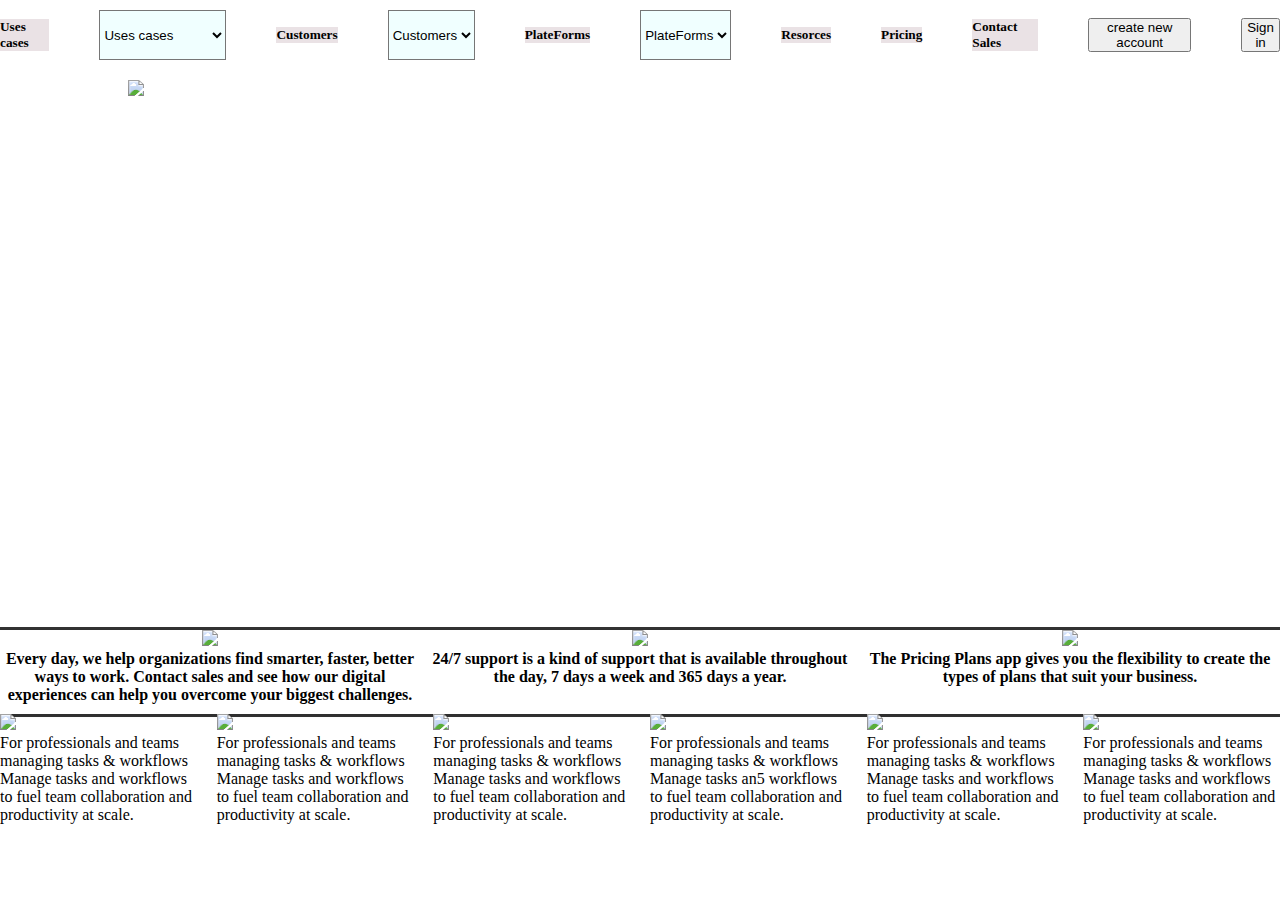
==== workycom.html @ c2faef40 "project" ====
<!DOCTYPE html>
<html lang="en">

<head>
    <meta charset="UTF-8">
    <meta http-equiv="X-UA-Compatible" content="IE=edge">
    <meta name="viewport" content="width=device-width, initial-scale=1.0">
    <title>Worky.com</title>
    <style>
        * {
            margin: 0;
            padding: 0;
            box-sizing: border-box;
        }

        #nav {
            background-color: white;
            height: 70px;
            width: 100%;
            display: flex;
            justify-content: center;
            align-items: center;
            gap: 50px;
        }

        #nav>select {
            height: 50px;
            display: flex;
            justify-content: center;
            align-items: center;
            gap: 10px;
            background-color: azure;
        }

        #nav>h5 {
            background-color: rgb(234, 226, 229);

        }

        #nav>select:hover {
            background-color: black;
            color: white;
        }

        #container {
            /* background-color: blue; */
            width: 90%;
            height: 500px;
            margin-left: auto;
        }

        #container>img {
            width: 90%;
            display: flex;
            justify-content: center;
            text-align: left;
            margin-top: 10px;
            gap: 20px;

        }

        #card {
            display: grid;
            grid-template-columns: repeat(3, 1fr);
            /* width: 90%; */
            gap: 10px;
            margin-top: 50px;
            padding-bottom: 10px;
            box-shadow: rgba(0, 0, 0, 0.16) 0px 1px 4px, rgb(51, 51, 51) 0px 0px 0px 3px;
            text-align: center;
            justify-content: center;
        }

        #card>img {
            width: 100%;
            height: 50%;
            text-align: center;
        }

        #project>div {
            display: grid;
            grid-template-columns: repeat(6, 1fr);
            width: 100%;
            height: 20%;
            gap: 20px;
            margin: auto;
            
        }

        /* #project>div>img {
            display: grid;
            grid-template-columns: repeat(6,1fr);
            width:100%;
            height: 50%;
        } */
    </style>
</head>

<body>
    <div id="nav">
        <h5>Uses cases</h5>
        <select id="Uses cases">
            <option value="Uses cases">Uses cases</option>
            <option value="Work Managment">Work Managment</option>
            <option value="Sales Crm">Sales Crm</option>
            <option value="Dev">Dev</option>
        </select>
        <h5>Customers</h5>
        <select id="Customers">
            <option value="Customers">Customers</option>
            <option value="key future">key future</option>
            <option value="integration">integration</option>
            <option value="add-ones">add</option>
        </select>

        <h5>PlateForms</h5>
        <select id="PlateForms">
            <option value="PlateForms">PlateForms</option>
            <option value="Zippo">Zippo</option>
            <option value="software">software</option>
            <option value="fare-tech">fare-tech</option>
        </select>
        <h5>Resorces</h5>
        <h5>Pricing</h5>
        <h5>Contact Sales</h5>
        <button href="create a new account.html">create new account</button>
        <button onclick="login()" href="login.html"> Sign in</button>
    </div>
    <div id="container">
        <img src="https://www.bing.com/images/blob?bcid=S4LoZKzIqwMFxrBIFjSqXA61aazO.....0M">
    </div>
    <div id="card">
        <div>
            <div>
                <img width="30%"
                    src="https://thumbs.dreamstime.com/z/contact-sales-rubber-stamp-grunge-design-dust-scratches-effects-can-be-easily-removed-clean-crisp-look-color-easily-84404906.jpg">
                    <h4>Every day, we help organizations find smarter, faster, better ways to work.
                        Contact sales and see how our digital experiences can help you overcome your biggest challenges.</h4>
            </div>
        </div>
        <div>
            <div>

                <img width="30%"
                    src="https://th.bing.com/th/id/OIP.OyogUAfzH6dv578h8_DTSgHaH0?pid=ImgDet&rs=1">
                    <h4>24/7 support is a kind of support that is available throughout the day, 7 days a week and 365 days a year. </h4>
            </div>
        </div>
        <div>
            <div>
                <img width="30%"
                    src="https://d2x3xhvgiqkx42.cloudfront.net/12345678-1234-1234-1234-1234567890ab/8769cf44-f342-494c-b25f-cc98c9da3e82/2020/11/21/83511f25-ecf9-4ba6-9510-d0902f235d09/9350efa5-c6e4-419d-899a-85b8cec71574.png">
                    <h4>The Pricing Plans app gives you the flexibility to create the types of plans that suit your business. </h4>
            </div>
        </div>
    </div>

        <div id="project">
            <div>
                <div>
                    <img width="70%"
                        src="https://dapulse-res.cloudinary.com/image/upload/Generator_featured%20images/Home%20Page%20-%202022%20Rebrand/products/wm_main_logo.png">
                    <p>For professionals and teams managing tasks & workflows
                        Manage tasks and workflows to fuel team collaboration and productivity at scale.
                    </p>
                </div>
                <div>
                    <img width="70%"
                        src="https://dapulse-res.cloudinary.com/image/upload/Generator_featured%20images/Home%20Page%20-%202022%20Rebrand/products/crm_main_logo.png">
                    <p>For professionals and teams managing tasks & workflows
                        Manage tasks and workflows to fuel team collaboration and productivity at scale.
                    </p>
                </div>
                <div>

                    <img width="70%"
                        src="https://dapulse-res.cloudinary.com/image/upload/Generator_featured%20images/Home%20Page%20-%202022%20Rebrand/products/wm_main_logo.png">
                    <p>For professionals and teams managing tasks & workflows
                        Manage tasks and workflows to fuel team collaboration and productivity at scale.
                    </p>
                </div>
                <div>
                    <img width="70%"
                        src="https://dapulse-res.cloudinary.com/image/upload/Generator_featured%20images/Home%20Page%20-%202022%20Rebrand/products/projects_main_logo.png">
                    <p>For professionals and teams managing tasks & workflows
                        Manage tasks an5 workflows to fuel team collaboration and productivity at scale.
                    </p>
                </div>
                <div>
                    <img width="70%"
                        src="https://dapulse-res.cloudinary.com/image/upload/Generator_featured%20images/Home%20Page%20-%202022%20Rebrand/products/wm_main_logo.png">
                    <p>For professionals and teams managing tasks & workflows
                        Manage tasks and workflows to fuel team collaboration and productivity at scale.
                    </p>
                </div>
                <div>
                    <img width="70%"
                        src="https://dapulse-res.cloudinary.com/image/upload/Generator_featured%20images/Home%20Page%20-%202022%20Rebrand/products/wm_main_logo.png">
                    <p>For professionals and teams managing tasks & workflows
                        Manage tasks and workflows to fuel team collaboration and productivity at scale.
                    </p>
                </div>
            </div>
            <div id="footer">
            </div>
            <div id="footer_child>"></div>
            <ul>
                <ol></ol>
            </ul>

</body>

</html>
<script>
    function login() {
        window.location.href="login.html"
        
        
    }
</script>
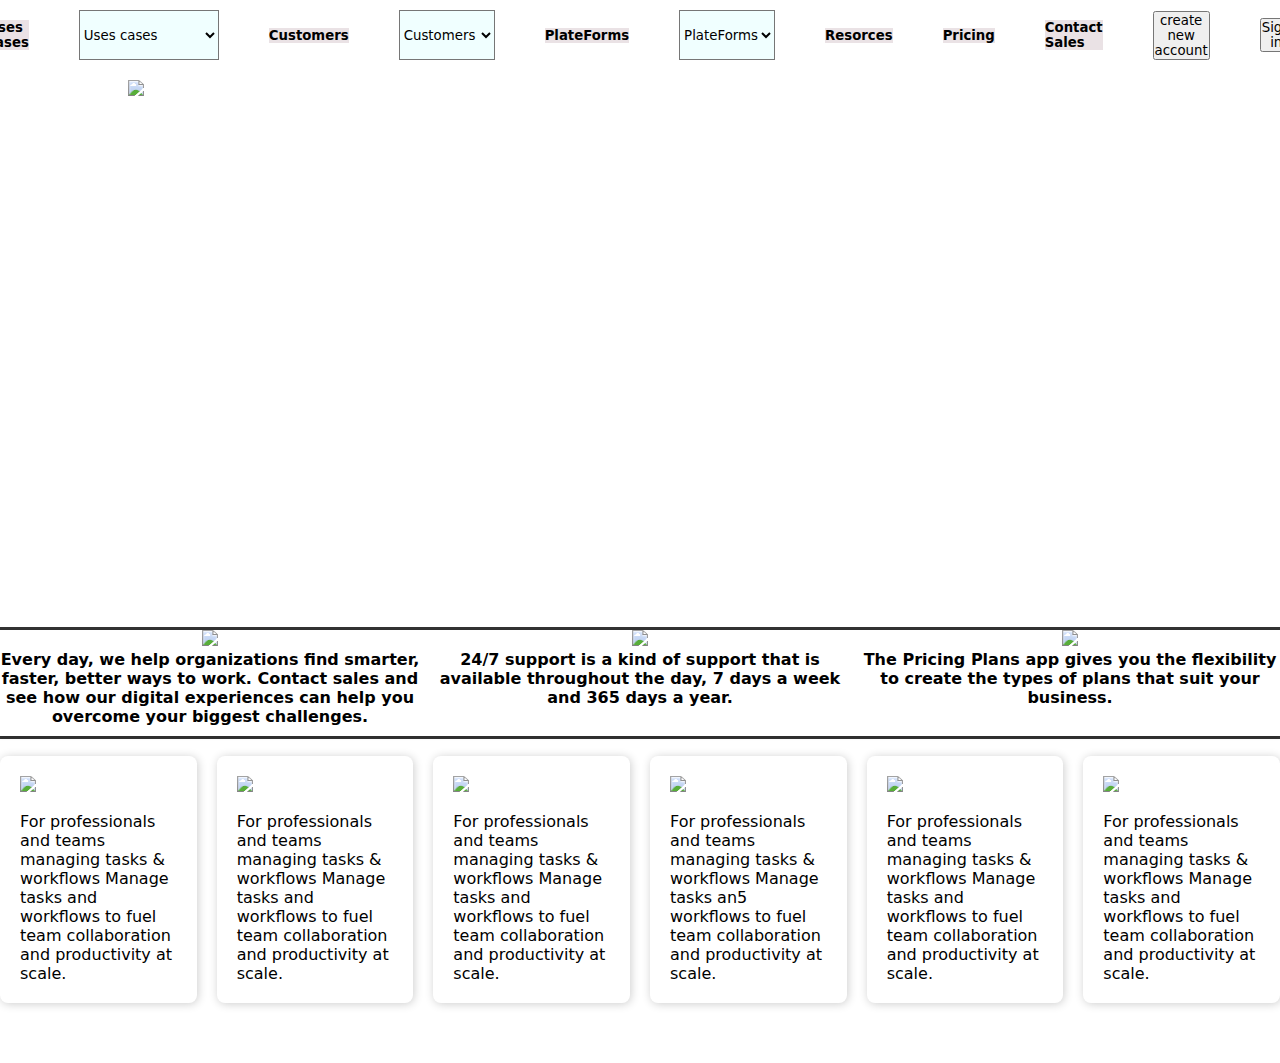
==== commit 534bd510: "css change" ====
--- a/workycom.html
+++ b/workycom.html
@@ -11,6 +11,7 @@
             margin: 0;
             padding: 0;
             box-sizing: border-box;
+            font-family: system-ui, -apple-system, BlinkMacSystemFont, 'Segoe UI', Roboto, Oxygen, Ubuntu, Cantarell, 'Open Sans', 'Helvetica Neue', sans-serif;
         }
 
         #nav {
@@ -83,8 +84,21 @@
             width: 100%;
             height: 20%;
             gap: 20px;
-            margin: auto;
-            
+            margin: 20px auto;
+            justify-content: center;
+
+        }
+
+        #project>div>div {
+            display: flex;
+            flex-direction: column;
+            gap: 20px;
+            border-radius: 8px;
+            padding: 20px;
+            box-shadow: 1px 1px 10px 0px rgb(0 0 0 / 20%);
+        }
+        #project>div>div>img{
+            width: 100%;
         }
 
         /* #project>div>img {
@@ -134,87 +148,89 @@
             <div>
                 <img width="30%"
                     src="https://thumbs.dreamstime.com/z/contact-sales-rubber-stamp-grunge-design-dust-scratches-effects-can-be-easily-removed-clean-crisp-look-color-easily-84404906.jpg">
-                    <h4>Every day, we help organizations find smarter, faster, better ways to work.
-                        Contact sales and see how our digital experiences can help you overcome your biggest challenges.</h4>
-            </div>
-        </div>
-        <div>
-            <div>
-
-                <img width="30%"
-                    src="https://th.bing.com/th/id/OIP.OyogUAfzH6dv578h8_DTSgHaH0?pid=ImgDet&rs=1">
-                    <h4>24/7 support is a kind of support that is available throughout the day, 7 days a week and 365 days a year. </h4>
+                <h4>Every day, we help organizations find smarter, faster, better ways to work.
+                    Contact sales and see how our digital experiences can help you overcome your biggest challenges.
+                </h4>
+            </div>
+        </div>
+        <div>
+            <div>
+
+                <img width="30%" src="https://th.bing.com/th/id/OIP.OyogUAfzH6dv578h8_DTSgHaH0?pid=ImgDet&rs=1">
+                <h4>24/7 support is a kind of support that is available throughout the day, 7 days a week and 365 days a
+                    year. </h4>
             </div>
         </div>
         <div>
             <div>
                 <img width="30%"
                     src="https://d2x3xhvgiqkx42.cloudfront.net/12345678-1234-1234-1234-1234567890ab/8769cf44-f342-494c-b25f-cc98c9da3e82/2020/11/21/83511f25-ecf9-4ba6-9510-d0902f235d09/9350efa5-c6e4-419d-899a-85b8cec71574.png">
-                    <h4>The Pricing Plans app gives you the flexibility to create the types of plans that suit your business. </h4>
+                <h4>The Pricing Plans app gives you the flexibility to create the types of plans that suit your
+                    business. </h4>
             </div>
         </div>
     </div>
 
-        <div id="project">
-            <div>
-                <div>
-                    <img width="70%"
-                        src="https://dapulse-res.cloudinary.com/image/upload/Generator_featured%20images/Home%20Page%20-%202022%20Rebrand/products/wm_main_logo.png">
-                    <p>For professionals and teams managing tasks & workflows
-                        Manage tasks and workflows to fuel team collaboration and productivity at scale.
-                    </p>
-                </div>
-                <div>
-                    <img width="70%"
-                        src="https://dapulse-res.cloudinary.com/image/upload/Generator_featured%20images/Home%20Page%20-%202022%20Rebrand/products/crm_main_logo.png">
-                    <p>For professionals and teams managing tasks & workflows
-                        Manage tasks and workflows to fuel team collaboration and productivity at scale.
-                    </p>
-                </div>
-                <div>
-
-                    <img width="70%"
-                        src="https://dapulse-res.cloudinary.com/image/upload/Generator_featured%20images/Home%20Page%20-%202022%20Rebrand/products/wm_main_logo.png">
-                    <p>For professionals and teams managing tasks & workflows
-                        Manage tasks and workflows to fuel team collaboration and productivity at scale.
-                    </p>
-                </div>
-                <div>
-                    <img width="70%"
-                        src="https://dapulse-res.cloudinary.com/image/upload/Generator_featured%20images/Home%20Page%20-%202022%20Rebrand/products/projects_main_logo.png">
-                    <p>For professionals and teams managing tasks & workflows
-                        Manage tasks an5 workflows to fuel team collaboration and productivity at scale.
-                    </p>
-                </div>
-                <div>
-                    <img width="70%"
-                        src="https://dapulse-res.cloudinary.com/image/upload/Generator_featured%20images/Home%20Page%20-%202022%20Rebrand/products/wm_main_logo.png">
-                    <p>For professionals and teams managing tasks & workflows
-                        Manage tasks and workflows to fuel team collaboration and productivity at scale.
-                    </p>
-                </div>
-                <div>
-                    <img width="70%"
-                        src="https://dapulse-res.cloudinary.com/image/upload/Generator_featured%20images/Home%20Page%20-%202022%20Rebrand/products/wm_main_logo.png">
-                    <p>For professionals and teams managing tasks & workflows
-                        Manage tasks and workflows to fuel team collaboration and productivity at scale.
-                    </p>
-                </div>
-            </div>
-            <div id="footer">
-            </div>
-            <div id="footer_child>"></div>
-            <ul>
-                <ol></ol>
-            </ul>
+    <div id="project">
+        <div>
+            <div>
+                <img
+                    src="https://dapulse-res.cloudinary.com/image/upload/Generator_featured%20images/Home%20Page%20-%202022%20Rebrand/products/wm_main_logo.png">
+                <p>For professionals and teams managing tasks & workflows
+                    Manage tasks and workflows to fuel team collaboration and productivity at scale.
+                </p>
+            </div>
+            <div>
+                <img
+                    src="https://dapulse-res.cloudinary.com/image/upload/Generator_featured%20images/Home%20Page%20-%202022%20Rebrand/products/crm_main_logo.png">
+                <p>For professionals and teams managing tasks & workflows
+                    Manage tasks and workflows to fuel team collaboration and productivity at scale.
+                </p>
+            </div>
+            <div>
+
+                <img
+                    src="https://dapulse-res.cloudinary.com/image/upload/Generator_featured%20images/Home%20Page%20-%202022%20Rebrand/products/wm_main_logo.png">
+                <p>For professionals and teams managing tasks & workflows
+                    Manage tasks and workflows to fuel team collaboration and productivity at scale.
+                </p>
+            </div>
+            <div>
+                <img
+                    src="https://dapulse-res.cloudinary.com/image/upload/Generator_featured%20images/Home%20Page%20-%202022%20Rebrand/products/projects_main_logo.png">
+                <p>For professionals and teams managing tasks & workflows
+                    Manage tasks an5 workflows to fuel team collaboration and productivity at scale.
+                </p>
+            </div>
+            <div>
+                <img
+                    src="https://dapulse-res.cloudinary.com/image/upload/Generator_featured%20images/Home%20Page%20-%202022%20Rebrand/products/wm_main_logo.png">
+                <p>For professionals and teams managing tasks & workflows
+                    Manage tasks and workflows to fuel team collaboration and productivity at scale.
+                </p>
+            </div>
+            <div>
+                <img
+                    src="https://dapulse-res.cloudinary.com/image/upload/Generator_featured%20images/Home%20Page%20-%202022%20Rebrand/products/wm_main_logo.png">
+                <p>For professionals and teams managing tasks & workflows
+                    Manage tasks and workflows to fuel team collaboration and productivity at scale.
+                </p>
+            </div>
+        </div>
+        <div id="footer">
+        </div>
+        <div id="footer_child>"></div>
+        <ul>
+            <ol></ol>
+        </ul>
 
 </body>
 
 </html>
 <script>
     function login() {
-        window.location.href="login.html"
-        
-        
+        window.location.href = "login.html"
+
+
     }
 </script>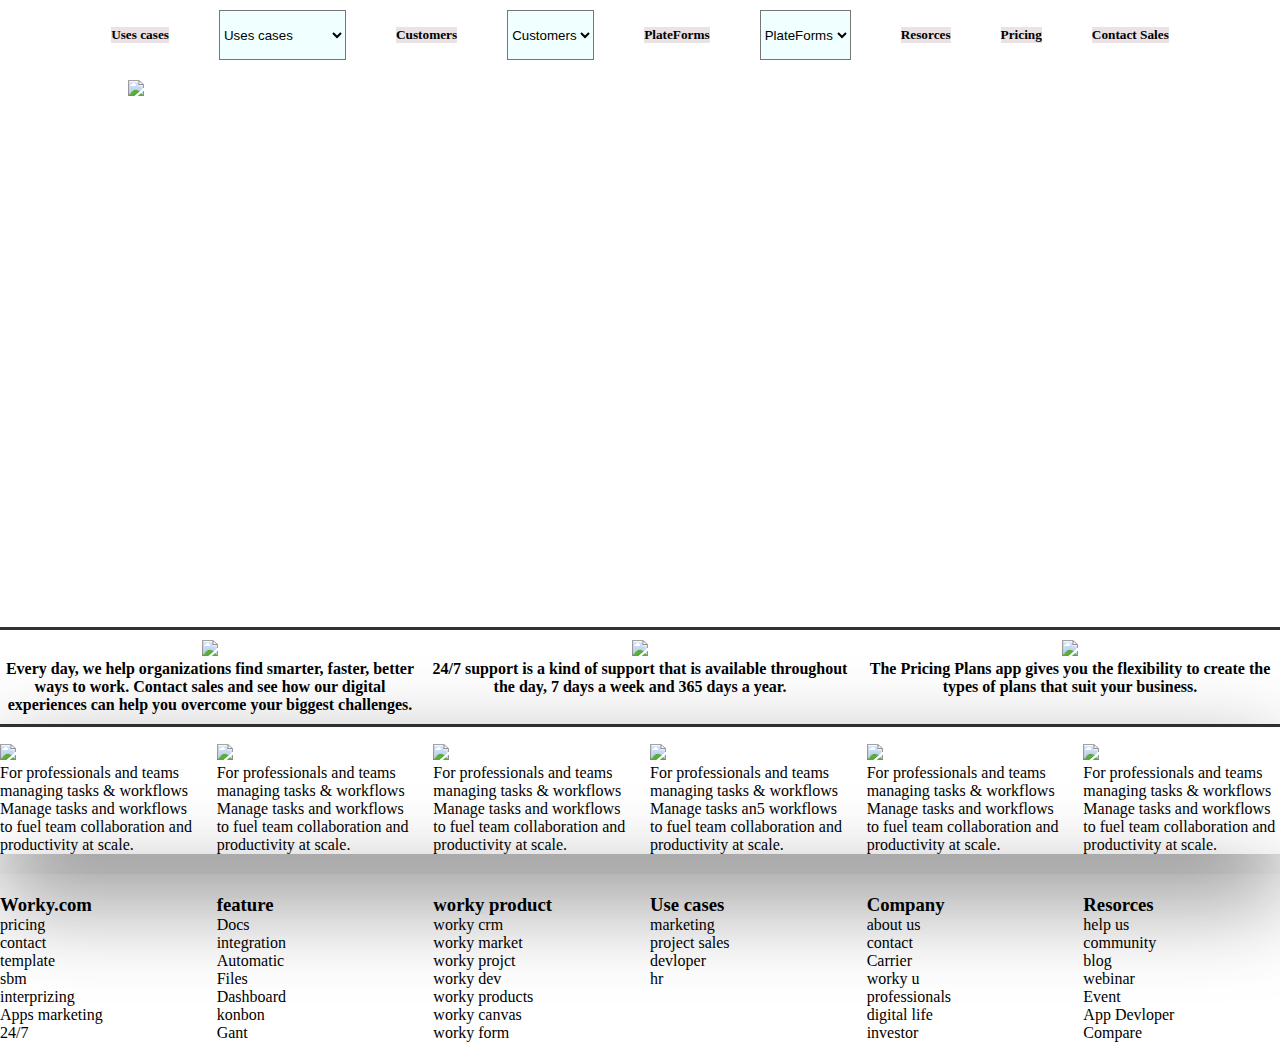
==== commit a12cda5c: "complete" ====
--- a/workycom.html
+++ b/workycom.html
@@ -11,7 +11,6 @@
             margin: 0;
             padding: 0;
             box-sizing: border-box;
-            font-family: system-ui, -apple-system, BlinkMacSystemFont, 'Segoe UI', Roboto, Oxygen, Ubuntu, Cantarell, 'Open Sans', 'Helvetica Neue', sans-serif;
         }
 
         #nav {
@@ -70,6 +69,7 @@
             box-shadow: rgba(0, 0, 0, 0.16) 0px 1px 4px, rgb(51, 51, 51) 0px 0px 0px 3px;
             text-align: center;
             justify-content: center;
+            padding-top: 10px;
         }
 
         #card>img {
@@ -79,34 +79,24 @@
         }
 
         #project>div {
+            padding-top: 20px;
             display: grid;
             grid-template-columns: repeat(6, 1fr);
             width: 100%;
             height: 20%;
             gap: 20px;
-            margin: 20px auto;
-            justify-content: center;
-
-        }
-
-        #project>div>div {
-            display: flex;
-            flex-direction: column;
-            gap: 20px;
-            border-radius: 8px;
-            padding: 20px;
-            box-shadow: 1px 1px 10px 0px rgb(0 0 0 / 20%);
-        }
-        #project>div>div>img{
-            width: 100%;
-        }
-
-        /* #project>div>img {
-            display: grid;
-            grid-template-columns: repeat(6,1fr);
-            width:100%;
-            height: 50%;
-        } */
+            margin: auto;
+         box-shadow: rgba(0, 0, 0, 0.4) 0px 30px 90px;
+        }
+        #project>div:hover{
+            background-color: aqua;
+            color: #000;
+        }
+        #project>div:hover  h3{
+            background-color: antiquewhite;
+
+        }
+/*   */
     </style>
 </head>
 
@@ -137,8 +127,7 @@
         <h5>Resorces</h5>
         <h5>Pricing</h5>
         <h5>Contact Sales</h5>
-        <button href="create a new account.html">create new account</button>
-        <button onclick="login()" href="login.html"> Sign in</button>
+       
     </div>
     <div id="container">
         <img src="https://www.bing.com/images/blob?bcid=S4LoZKzIqwMFxrBIFjSqXA61aazO.....0M">
@@ -148,89 +137,139 @@
             <div>
                 <img width="30%"
                     src="https://thumbs.dreamstime.com/z/contact-sales-rubber-stamp-grunge-design-dust-scratches-effects-can-be-easily-removed-clean-crisp-look-color-easily-84404906.jpg">
-                <h4>Every day, we help organizations find smarter, faster, better ways to work.
-                    Contact sales and see how our digital experiences can help you overcome your biggest challenges.
-                </h4>
+                    <h4>Every day, we help organizations find smarter, faster, better ways to work.
+                        Contact sales and see how our digital experiences can help you overcome your biggest challenges.</h4>
             </div>
         </div>
         <div>
             <div>
 
-                <img width="30%" src="https://th.bing.com/th/id/OIP.OyogUAfzH6dv578h8_DTSgHaH0?pid=ImgDet&rs=1">
-                <h4>24/7 support is a kind of support that is available throughout the day, 7 days a week and 365 days a
-                    year. </h4>
+                <img width="30%"
+                    src="https://th.bing.com/th/id/OIP.OyogUAfzH6dv578h8_DTSgHaH0?pid=ImgDet&rs=1">
+                    <h4>24/7 support is a kind of support that is available throughout the day, 7 days a week and 365 days a year. </h4>
             </div>
         </div>
         <div>
             <div>
                 <img width="30%"
                     src="https://d2x3xhvgiqkx42.cloudfront.net/12345678-1234-1234-1234-1234567890ab/8769cf44-f342-494c-b25f-cc98c9da3e82/2020/11/21/83511f25-ecf9-4ba6-9510-d0902f235d09/9350efa5-c6e4-419d-899a-85b8cec71574.png">
-                <h4>The Pricing Plans app gives you the flexibility to create the types of plans that suit your
-                    business. </h4>
+                    <h4>The Pricing Plans app gives you the flexibility to create the types of plans that suit your business. </h4>
             </div>
         </div>
     </div>
 
-    <div id="project">
-        <div>
-            <div>
-                <img
-                    src="https://dapulse-res.cloudinary.com/image/upload/Generator_featured%20images/Home%20Page%20-%202022%20Rebrand/products/wm_main_logo.png">
-                <p>For professionals and teams managing tasks & workflows
-                    Manage tasks and workflows to fuel team collaboration and productivity at scale.
-                </p>
-            </div>
-            <div>
-                <img
-                    src="https://dapulse-res.cloudinary.com/image/upload/Generator_featured%20images/Home%20Page%20-%202022%20Rebrand/products/crm_main_logo.png">
-                <p>For professionals and teams managing tasks & workflows
-                    Manage tasks and workflows to fuel team collaboration and productivity at scale.
-                </p>
-            </div>
-            <div>
-
-                <img
-                    src="https://dapulse-res.cloudinary.com/image/upload/Generator_featured%20images/Home%20Page%20-%202022%20Rebrand/products/wm_main_logo.png">
-                <p>For professionals and teams managing tasks & workflows
-                    Manage tasks and workflows to fuel team collaboration and productivity at scale.
-                </p>
-            </div>
-            <div>
-                <img
-                    src="https://dapulse-res.cloudinary.com/image/upload/Generator_featured%20images/Home%20Page%20-%202022%20Rebrand/products/projects_main_logo.png">
-                <p>For professionals and teams managing tasks & workflows
-                    Manage tasks an5 workflows to fuel team collaboration and productivity at scale.
-                </p>
-            </div>
-            <div>
-                <img
-                    src="https://dapulse-res.cloudinary.com/image/upload/Generator_featured%20images/Home%20Page%20-%202022%20Rebrand/products/wm_main_logo.png">
-                <p>For professionals and teams managing tasks & workflows
-                    Manage tasks and workflows to fuel team collaboration and productivity at scale.
-                </p>
-            </div>
-            <div>
-                <img
-                    src="https://dapulse-res.cloudinary.com/image/upload/Generator_featured%20images/Home%20Page%20-%202022%20Rebrand/products/wm_main_logo.png">
-                <p>For professionals and teams managing tasks & workflows
-                    Manage tasks and workflows to fuel team collaboration and productivity at scale.
-                </p>
-            </div>
-        </div>
-        <div id="footer">
-        </div>
-        <div id="footer_child>"></div>
+        <div id="project">
+            <div>
+                <div>
+                    <img width="70%"
+                        src="https://dapulse-res.cloudinary.com/image/upload/Generator_featured%20images/Home%20Page%20-%202022%20Rebrand/products/wm_main_logo.png">
+                    <p>For professionals and teams managing tasks & workflows
+                        Manage tasks and workflows to fuel team collaboration and productivity at scale.
+                    </p>
+                </div>
+                <div>
+                    <img width="70%"
+                        src="https://dapulse-res.cloudinary.com/image/upload/Generator_featured%20images/Home%20Page%20-%202022%20Rebrand/products/crm_main_logo.png">
+                    <p>For professionals and teams managing tasks & workflows
+                        Manage tasks and workflows to fuel team collaboration and productivity at scale.
+                    </p>
+                </div>
+                <div>
+
+                    <img width="70%"
+                        src="https://dapulse-res.cloudinary.com/image/upload/Generator_featured%20images/Home%20Page%20-%202022%20Rebrand/products/wm_main_logo.png">
+                    <p>For professionals and teams managing tasks & workflows
+                        Manage tasks and workflows to fuel team collaboration and productivity at scale.
+                    </p>
+                </div>
+                <div>
+                    <img width="70%"
+                        src="https://dapulse-res.cloudinary.com/image/upload/Generator_featured%20images/Home%20Page%20-%202022%20Rebrand/products/projects_main_logo.png">
+                    <p>For professionals and teams managing tasks & workflows
+                        Manage tasks an5 workflows to fuel team collaboration and productivity at scale.
+                    </p>
+                </div>
+                <div>
+                    <img width="70%"
+                        src="https://dapulse-res.cloudinary.com/image/upload/Generator_featured%20images/Home%20Page%20-%202022%20Rebrand/products/wm_main_logo.png">
+                    <p>For professionals and teams managing tasks & workflows
+                        Manage tasks and workflows to fuel team collaboration and productivity at scale.
+                    </p>
+                </div>
+                <div>
+                    <img width="70%"
+                        src="https://dapulse-res.cloudinary.com/image/upload/Generator_featured%20images/Home%20Page%20-%202022%20Rebrand/products/wm_main_logo.png">
+                    <p>For professionals and teams managing tasks & workflows
+                        Manage tasks and workflows to fuel team collaboration and productivity at scale.
+                    </p>
+                </div>
+                
+            </div>
+            <div id="footer">
+            </div>
+            <div id="footer_child>">
+            <ul>
+                <h3>Worky.com</h3>
+
+                <ol>pricing</ol>
+                <ol>contact</ol>
+                <ol>template</ol>
+                <ol>sbm</ol>
+                <ol>interprizing</ol>
+                <ol>Apps marketing</ol>
+                <ol>24/7</ol>
+                
+            </ul>
+            <ul>
+            <h3>feature</h3>
+            
+                <ol>Docs</ol>
+                <ol>integration</ol>
+                <ol>Automatic</ol>
+                <ol>Files</ol>
+                <ol>Dashboard</ol>
+                <ol>konbon</ol>
+                <ol>Gant</ol>
+            </ul>
+            <ul>
+            <h3>worky product</h3>
+            <ol> worky crm</ol>
+            <ol>worky market</ol>
+            <ol>worky projct</ol>
+            <ol>worky dev</ol>
+            <ol>worky products </ol>
+            <ol>worky canvas</ol>
+            <ol>worky form</ol>
+        </ul>
         <ul>
-            <ol></ol>
+        <h3>Use cases</h3>
+        <ol>marketing </ol>
+        <ol>project sales</ol>
+        <ol>devloper</ol>
+            <ol>hr</ol>
+            </ul>
+            <ul>
+            <h3>Company</h3>
+            <ol>about us</ol>
+            <ol>contact</ol>
+            <ol>Carrier</ol>
+            <ol>worky u</ol>
+            <ol>professionals</ol>
+            <ol>digital life</ol>
+            <ol>investor</ol>
         </ul>
-
+        <ul>
+        <h3>Resorces</h3>
+        <ol>help us</ol>
+        <ol>community</ol>
+        <ol>blog</ol>
+        <ol>webinar</ol>
+        <ol>Event</ol>
+        <ol>App Devloper</ol>
+        <ol>Compare</o>
+            </ol>
+        </ul>
+    <!-- </div> -->
 </body>
 
-</html>
-<script>
-    function login() {
-        window.location.href = "login.html"
-
-
-    }
-</script>+</html>